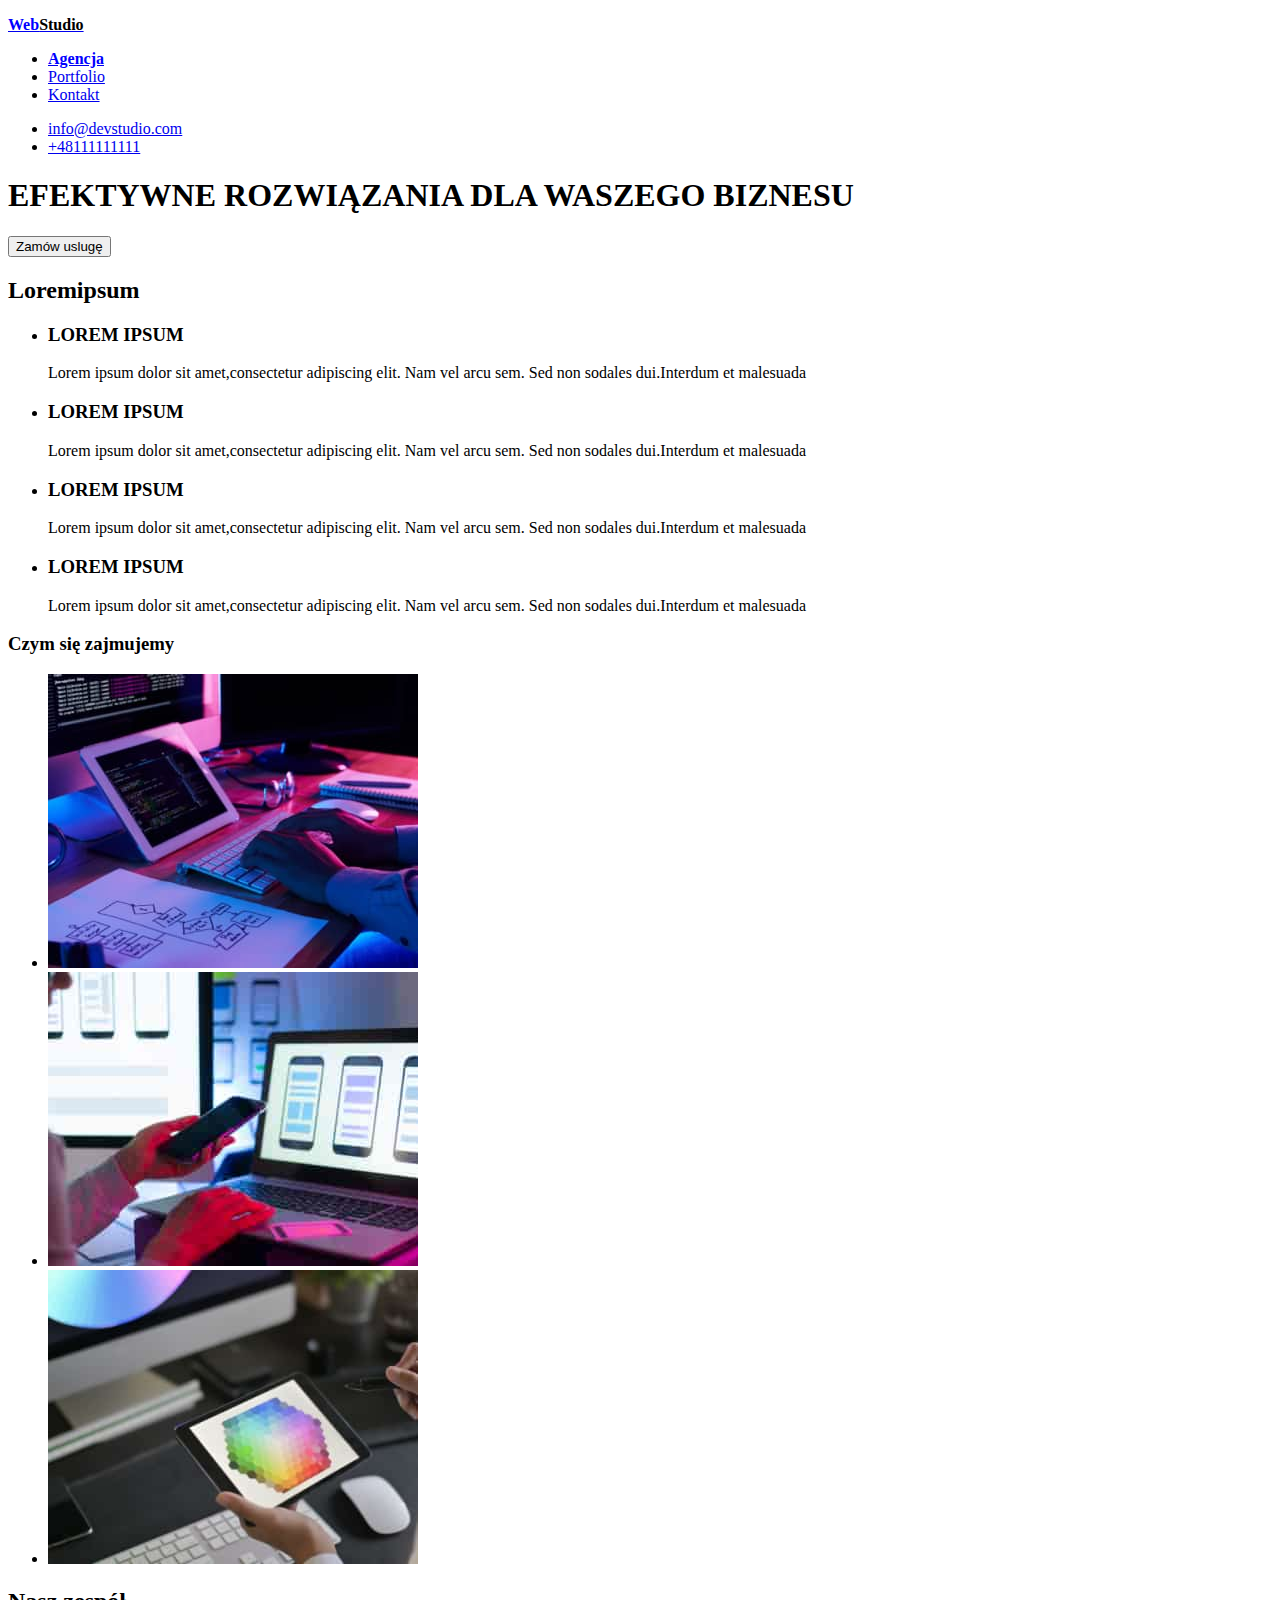
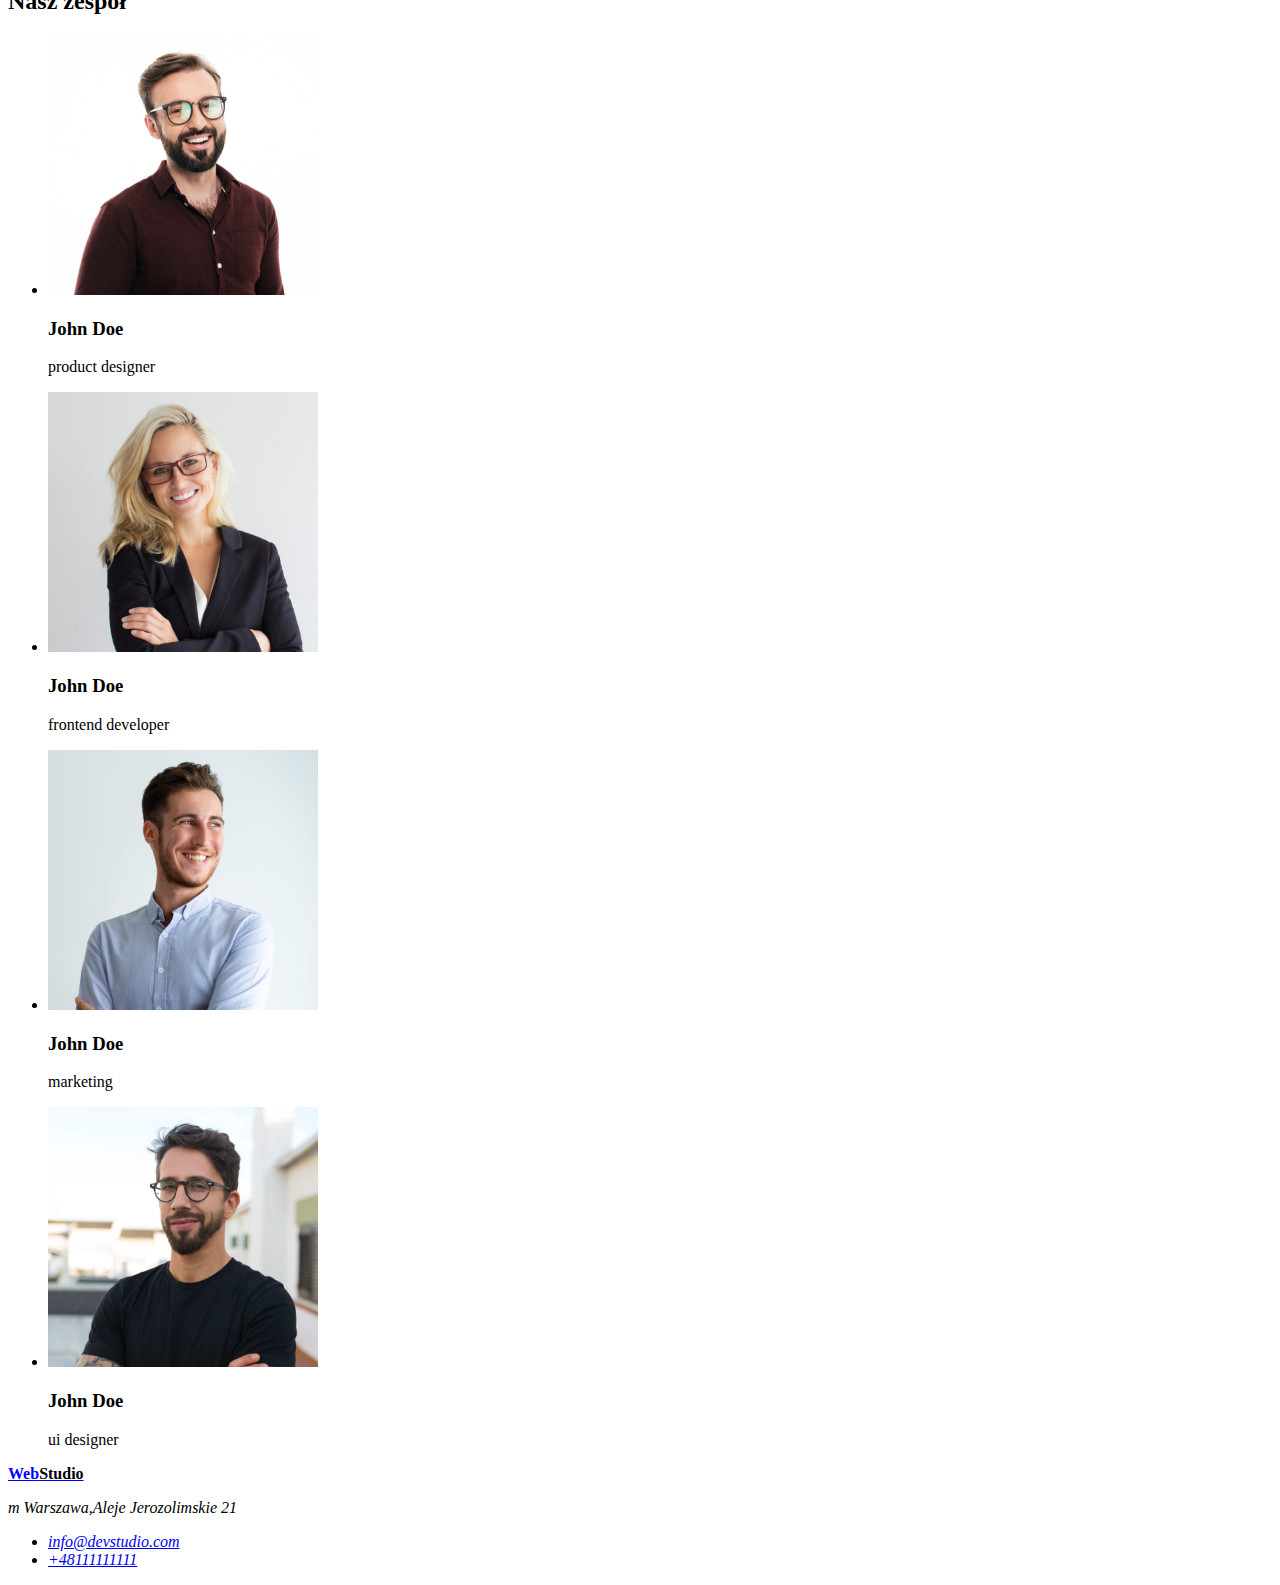
==== index.html @ a0af0423 "Start with header and footer" ====
<!DOCTYPE html>
<html lang="pl">
	<head>
		<meta charset="UTF-8" />
		<meta http-equiv="X-UA-Compatible" content="IE=edge" />
		<meta name="viewport" content="width=device-width, initial-scale=1.0" />
		<title>Zadanie domowe dla studentow#</title>
	</head>
	<body>
		<header>
			<p>
				<a href="index.html"
					><strong
						><span style="color: blue">Web</span
						><span style="color: black">Studio</span></strong
					></a
				>
			</p>
			<nav>
				<ul>
					<li>
						<a href="#"
							><strong><span style="color: blue">Agencja</span></strong></a
						>
					</li>
					<li>
						<a href="#">Portfolio</a>
					</li>
					<li>
						<a href="#">Kontakt</a>
					</li>
				</ul>
			</nav>
			<ul>
				<li>
					<a href="mailto:info@devstudio.com">info@devstudio.com</a>
				</li>
				<li>
					<a href="tel:+48111111111">+48111111111</a>
				</li>
			</ul>
		</header>
		<main>
			<section>
				<div>
					<h1>EFEKTYWNE ROZWIĄZANIA DLA WASZEGO BIZNESU</h1>
					<button type="button">Zamów uslugę</button>
				</div>
			</section>
			<section>
				<h2>Loremipsum</h2>
				<ul>
					<li>
						<h3>LOREM IPSUM</h3>
						<p>
							Lorem ipsum dolor sit amet,consectetur adipiscing elit. Nam vel
							arcu sem. Sed non sodales dui.Interdum et malesuada
						</p>
					</li>
					<li>
						<h3>LOREM IPSUM</h3>
						<p>
							Lorem ipsum dolor sit amet,consectetur adipiscing elit. Nam vel
							arcu sem. Sed non sodales dui.Interdum et malesuada
						</p>
					</li>
					<li>
						<h3>LOREM IPSUM</h3>
						<p>
							Lorem ipsum dolor sit amet,consectetur adipiscing elit. Nam vel
							arcu sem. Sed non sodales dui.Interdum et malesuada
						</p>
					</li>
					<li>
						<h3>LOREM IPSUM</h3>
						<p>
							Lorem ipsum dolor sit amet,consectetur adipiscing elit. Nam vel
							arcu sem. Sed non sodales dui.Interdum et malesuada
						</p>
					</li>
				</ul>
			</section>
			<section>
				<div>
					<h3>Czym się zajmujemy</h3>
					<ul>
						<li>
							<img
								src=".\images\klawiatura.jpg"
								alt="klawiatura"
								width="370"
								height="294" />
						</li>
						<li>
							<img
								src=".\images\laptop.jpg"
								alt="laptop"
								width="370"
								height="294" />
						</li>
						<li>
							<img
								src=".\images\tablet.jpg"
								alt="tablet"
								width="370"
								height="294" />
						</li>
					</ul>
				</div>
			</section>
			<section>
				<div>
					<h2>Nasz zespół</h2>
					<ul>
						<li>
							<img
								src=".\images\productdesigner.jpg"
								alt="product designer"
								width="270"
								height="260" />
							<h3><strong>John Doe</strong></h3>
							<p>product designer</p>
						</li>
						<li>
							<img
								src=".\images\frontenddeveloper.jpg"
								alt="frontend developer"
								width="270"
								height="260" />
							<h3><strong>John Doe</strong></h3>
							<p>frontend developer</p>
						</li>
						<li>
							<img
								src=".\images\marketing.jpg"
								alt="marketing"
								width="270"
								height="260" />
							<h3><strong>John Doe</strong></h3>
							<p>marketing</p>
						</li>
						<li>
							<img
								src=".\images\uidesigner.jpg"
								alt="ui designer"
								width="270"
								height="260" />
							<h3><strong>John Doe</strong></h3>
							<p>ui designer</p>
						</li>
					</ul>
				</div>
			</section>
		</main>
		<footer>
			<p>
				<a href="index.html"
					><strong
						><span style="color: blue">Web</span
						><span style="color: black">Studio</span></strong
					></a
				>
			</p>
			<address>
				<p class="postal-address">m Warszawa,Aleje Jerozolimskie 21</p>
				<ul>
					<li>
						<a href="mailto:info@devstudio.com">info@devstudio.com</a>
					</li>
					<li>
						<a href="tel:+48111111111">+48111111111</a>
					</li>
				</ul>
			</address>
		</footer>
	</body>
</html>
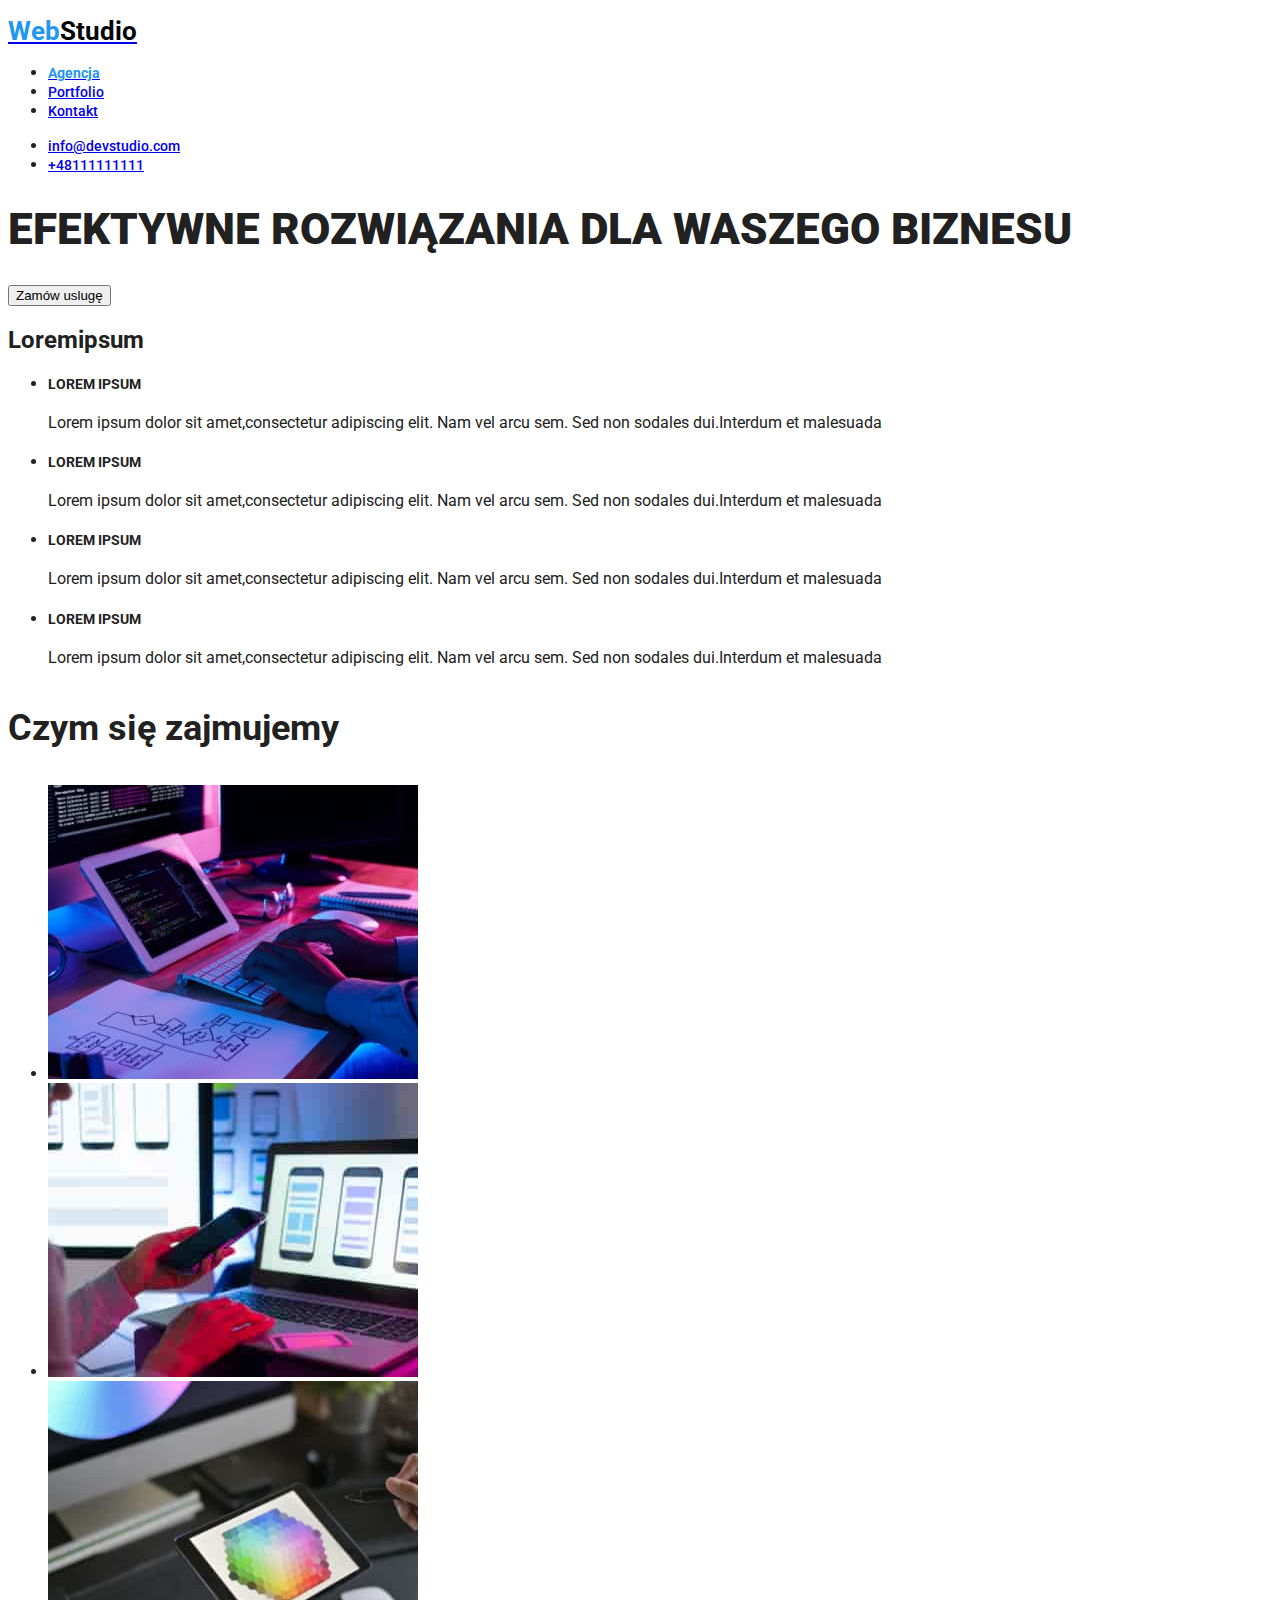
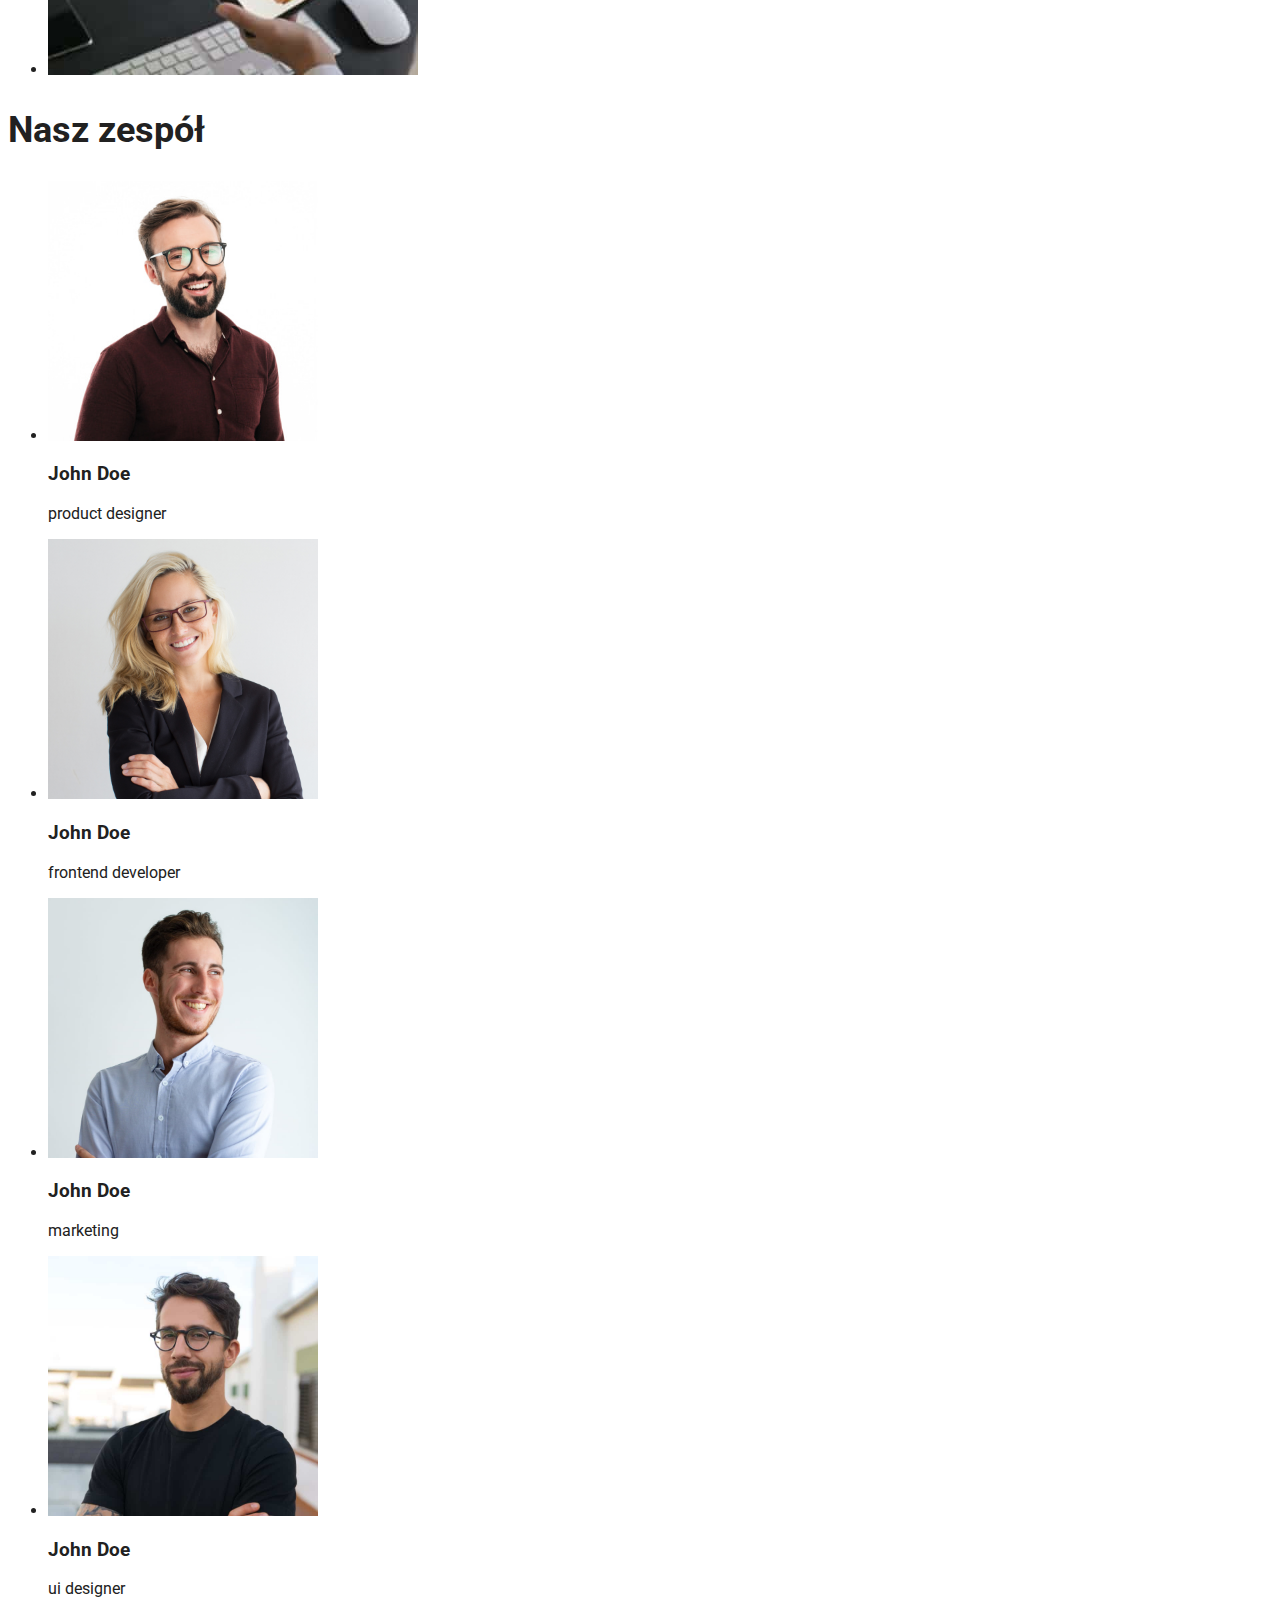
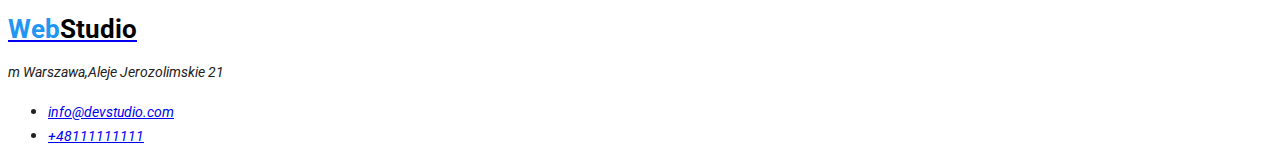
==== commit 0927515e: "fonts size changed" ====
--- a/index.html
+++ b/index.html
@@ -5,45 +5,53 @@
 		<meta http-equiv="X-UA-Compatible" content="IE=edge" />
 		<meta name="viewport" content="width=device-width, initial-scale=1.0" />
 		<title>Zadanie domowe dla studentow#</title>
+		<link rel="preconnect" href="https://fonts.googleapis.com" />
+		<link rel="preconnect" href="https://fonts.gstatic.com" crossorigin />
+		<link
+			href="https://fonts.googleapis.com/css2?family=Raleway:wght@700&family=Roboto:wght@400;500;700;900&display=swap"
+			rel="stylesheet" />
+		<link rel="stylesheet" href="css\style.css" />
 	</head>
 	<body>
 		<header>
 			<p>
-				<a href="index.html"
+				<a class="logosize" href="index.html"
 					><strong
-						><span style="color: blue">Web</span
-						><span style="color: black">Studio</span></strong
+						><span style="color: #2196f3">Web</span
+						><span style="color: #000000">Studio</span></strong
 					></a
 				>
 			</p>
 			<nav>
 				<ul>
 					<li>
-						<a href="#"
-							><strong><span style="color: blue">Agencja</span></strong></a
+						<a class="fsizelink" href="#"
+							><strong><span style="color: #2196f3">Agencja</span></strong></a
 						>
 					</li>
 					<li>
-						<a href="#">Portfolio</a>
+						<a class="fsizelink" href="#">Portfolio</a>
 					</li>
 					<li>
-						<a href="#">Kontakt</a>
+						<a class="fsizelink" href="#">Kontakt</a>
 					</li>
 				</ul>
 			</nav>
 			<ul>
 				<li>
-					<a href="mailto:info@devstudio.com">info@devstudio.com</a>
+					<a class="fsizelink" href="mailto:info@devstudio.com"
+						>info@devstudio.com</a
+					>
 				</li>
 				<li>
-					<a href="tel:+48111111111">+48111111111</a>
+					<a class="fsizelink" href="tel:+48111111111">+48111111111</a>
 				</li>
 			</ul>
 		</header>
 		<main>
 			<section>
 				<div>
-					<h1>EFEKTYWNE ROZWIĄZANIA DLA WASZEGO BIZNESU</h1>
+					<h1 class="maintitle">EFEKTYWNE ROZWIĄZANIA DLA WASZEGO BIZNESU</h1>
 					<button type="button">Zamów uslugę</button>
 				</div>
 			</section>
@@ -51,29 +59,29 @@
 				<h2>Loremipsum</h2>
 				<ul>
 					<li>
-						<h3>LOREM IPSUM</h3>
-						<p>
+						<h3 class="sidetitle">LOREM IPSUM</h3>
+						<p class="text1">
 							Lorem ipsum dolor sit amet,consectetur adipiscing elit. Nam vel
 							arcu sem. Sed non sodales dui.Interdum et malesuada
 						</p>
 					</li>
 					<li>
-						<h3>LOREM IPSUM</h3>
-						<p>
+						<h3 class="sidetitle">LOREM IPSUM</h3>
+						<p class="text1">
 							Lorem ipsum dolor sit amet,consectetur adipiscing elit. Nam vel
 							arcu sem. Sed non sodales dui.Interdum et malesuada
 						</p>
 					</li>
 					<li>
-						<h3>LOREM IPSUM</h3>
-						<p>
+						<h3 class="sidetitle">LOREM IPSUM</h3>
+						<p class="text1">
 							Lorem ipsum dolor sit amet,consectetur adipiscing elit. Nam vel
 							arcu sem. Sed non sodales dui.Interdum et malesuada
 						</p>
 					</li>
 					<li>
-						<h3>LOREM IPSUM</h3>
-						<p>
+						<h3 class="sidetitle">LOREM IPSUM</h3>
+						<p class="text1">
 							Lorem ipsum dolor sit amet,consectetur adipiscing elit. Nam vel
 							arcu sem. Sed non sodales dui.Interdum et malesuada
 						</p>
@@ -82,7 +90,7 @@
 			</section>
 			<section>
 				<div>
-					<h3>Czym się zajmujemy</h3>
+					<h3 class="team">Czym się zajmujemy</h3>
 					<ul>
 						<li>
 							<img
@@ -110,7 +118,7 @@
 			</section>
 			<section>
 				<div>
-					<h2>Nasz zespół</h2>
+					<h2 class="team">Nasz zespół</h2>
 					<ul>
 						<li>
 							<img
@@ -118,7 +126,7 @@
 								alt="product designer"
 								width="270"
 								height="260" />
-							<h3><strong>John Doe</strong></h3>
+							<h3 class="imgtitle"><strong>John Doe</strong></h3>
 							<p>product designer</p>
 						</li>
 						<li>
@@ -127,7 +135,7 @@
 								alt="frontend developer"
 								width="270"
 								height="260" />
-							<h3><strong>John Doe</strong></h3>
+							<h3 class="imgtitle"><strong>John Doe</strong></h3>
 							<p>frontend developer</p>
 						</li>
 						<li>
@@ -136,7 +144,7 @@
 								alt="marketing"
 								width="270"
 								height="260" />
-							<h3><strong>John Doe</strong></h3>
+							<h3 class="imgtitle"><strong>John Doe</strong></h3>
 							<p>marketing</p>
 						</li>
 						<li>
@@ -145,7 +153,7 @@
 								alt="ui designer"
 								width="270"
 								height="260" />
-							<h3><strong>John Doe</strong></h3>
+							<h3 class="imgtitle"><strong>John Doe</strong></h3>
 							<p>ui designer</p>
 						</li>
 					</ul>
@@ -154,21 +162,25 @@
 		</main>
 		<footer>
 			<p>
-				<a href="index.html"
+				<a class="logosize" href="index.html"
 					><strong
-						><span style="color: blue">Web</span
-						><span style="color: black">Studio</span></strong
+						><span style="color: #2196f3">Web</span
+						><span style="color: #000000">Studio</span></strong
 					></a
 				>
 			</p>
 			<address>
-				<p class="postal-address">m Warszawa,Aleje Jerozolimskie 21</p>
+				<p class="fsizelink2" class="postal-address">
+					m Warszawa,Aleje Jerozolimskie 21
+				</p>
 				<ul>
 					<li>
-						<a href="mailto:info@devstudio.com">info@devstudio.com</a>
+						<a class="fsizelink2" href="mailto:info@devstudio.com"
+							>info@devstudio.com</a
+						>
 					</li>
 					<li>
-						<a href="tel:+48111111111">+48111111111</a>
+						<a class="fsizelink2" href="tel:+48111111111">+48111111111</a>
 					</li>
 				</ul>
 			</address>
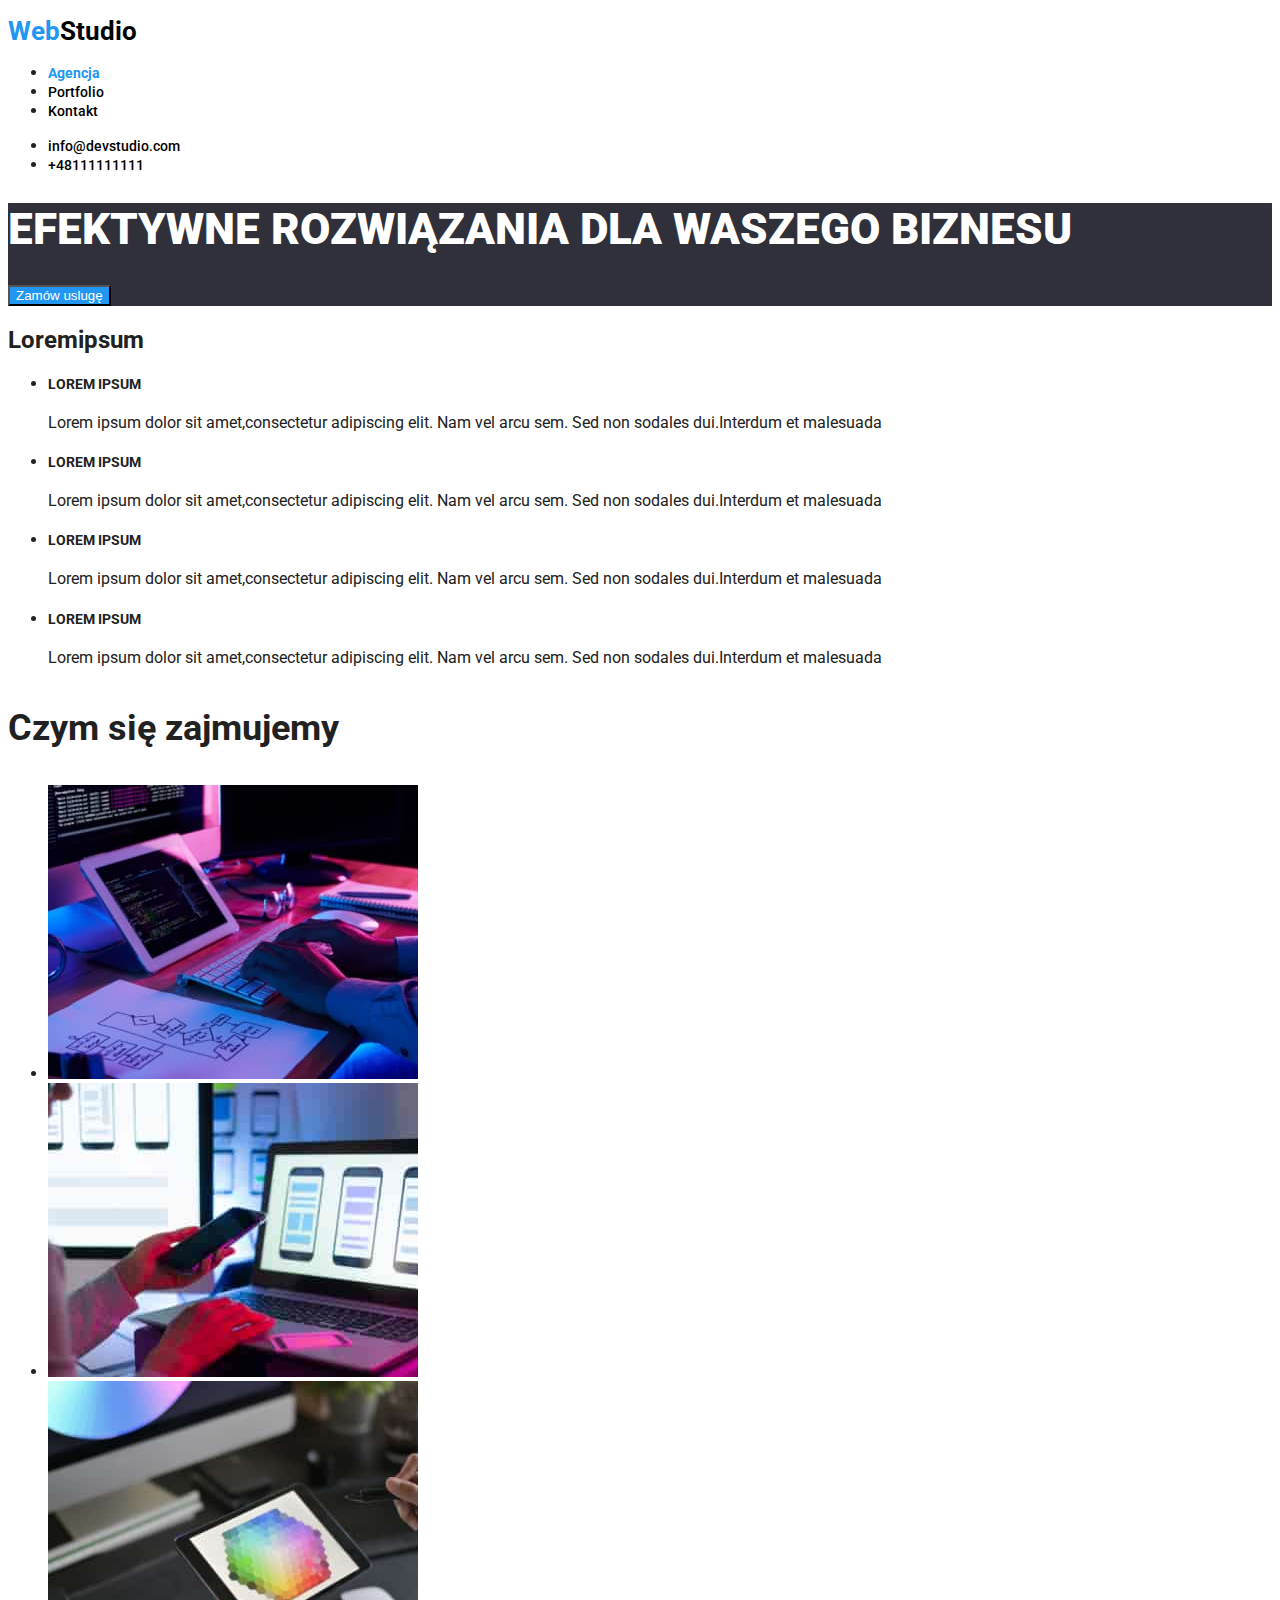
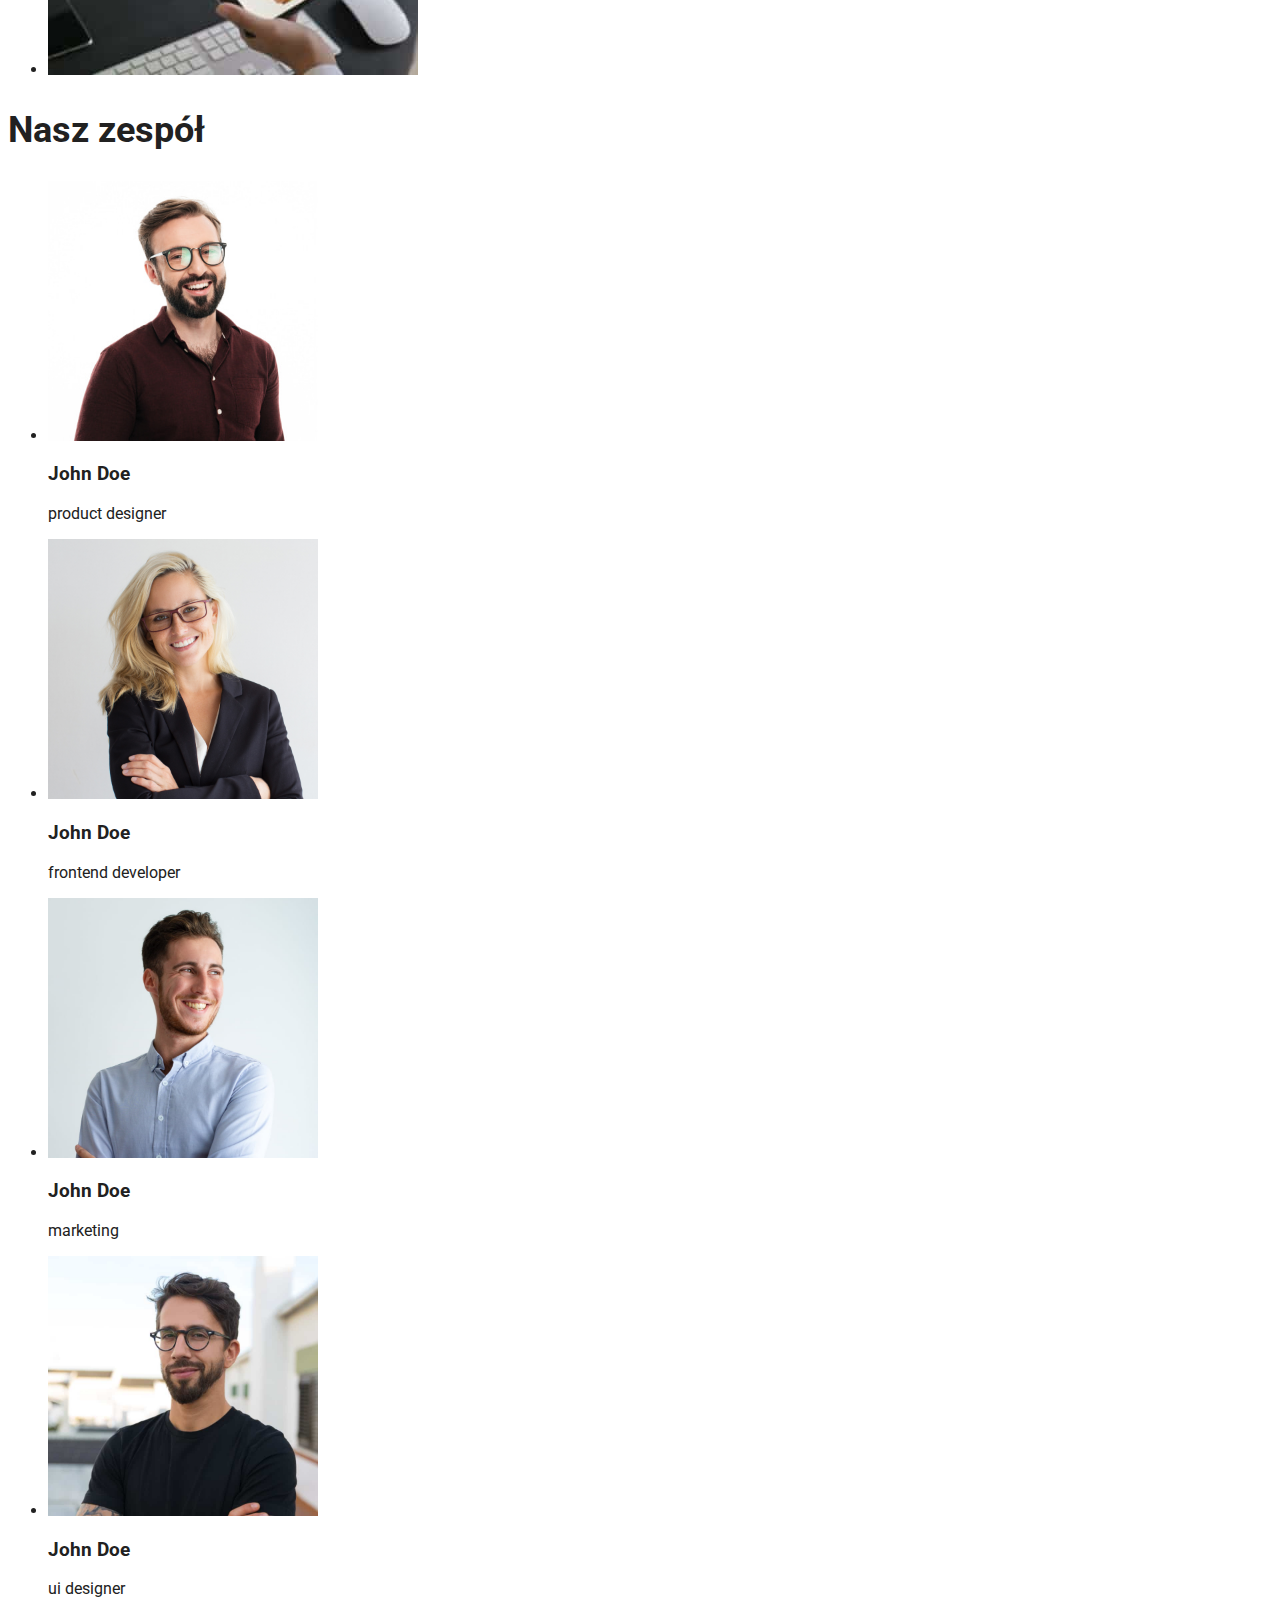
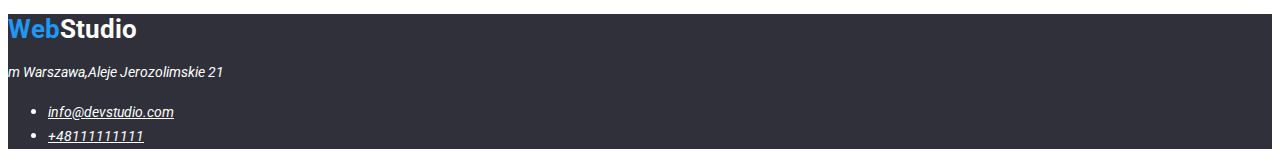
==== commit 253a8c65: "After changing colors and buttons" ====
--- a/index.html
+++ b/index.html
@@ -15,44 +15,46 @@
 	<body>
 		<header>
 			<p>
-				<a class="logosize" href="index.html"
+				<a class="logo-size link" href="index.html"
 					><strong
-						><span style="color: #2196f3">Web</span
-						><span style="color: #000000">Studio</span></strong
+						><span class="link web-logo">Web</span
+						><span class="link studio-logo">Studio</span></strong
 					></a
 				>
 			</p>
 			<nav>
 				<ul>
 					<li>
-						<a class="fsizelink" href="#"
-							><strong><span style="color: #2196f3">Agencja</span></strong></a
+						<a class="fontsize-link link" href="#"
+							><strong><span class="active-color">Agencja</span></strong></a
 						>
 					</li>
 					<li>
-						<a class="fsizelink" href="#">Portfolio</a>
+						<a class="fontsize-link link" href="portfolio.html">Portfolio</a>
 					</li>
 					<li>
-						<a class="fsizelink" href="#">Kontakt</a>
+						<a class="fontsize-link link" href="#">Kontakt</a>
 					</li>
 				</ul>
 			</nav>
 			<ul>
 				<li>
-					<a class="fsizelink" href="mailto:info@devstudio.com"
+					<a class="fontsize-link link" href="mailto:info@devstudio.com"
 						>info@devstudio.com</a
 					>
 				</li>
 				<li>
-					<a class="fsizelink" href="tel:+48111111111">+48111111111</a>
+					<a class="fontsize-link link" href="tel:+48111111111">+48111111111</a>
 				</li>
 			</ul>
 		</header>
 		<main>
 			<section>
-				<div>
+				<div class="main-title-background">
 					<h1 class="maintitle">EFEKTYWNE ROZWIĄZANIA DLA WASZEGO BIZNESU</h1>
-					<button type="button">Zamów uslugę</button>
+					<button class="colorbutton pointer" type="button">
+						Zamów uslugę
+					</button>
 				</div>
 			</section>
 			<section>
@@ -160,27 +162,27 @@
 				</div>
 			</section>
 		</main>
-		<footer>
+		<footer class="footer-background">
 			<p>
-				<a class="logosize" href="index.html"
+				<a class="logo-size link" href="index.html"
 					><strong
-						><span style="color: #2196f3">Web</span
-						><span style="color: #000000">Studio</span></strong
+						><span class="link web-logo">Web</span
+						><span class="link studio-logo-footer">Studio</span></strong
 					></a
 				>
 			</p>
 			<address>
-				<p class="fsizelink2" class="postal-address">
+				<p class="fontsize-address" class="postal-address">
 					m Warszawa,Aleje Jerozolimskie 21
 				</p>
 				<ul>
 					<li>
-						<a class="fsizelink2" href="mailto:info@devstudio.com"
+						<a class="fontsize-link2" href="mailto:info@devstudio.com"
 							>info@devstudio.com</a
 						>
 					</li>
 					<li>
-						<a class="fsizelink2" href="tel:+48111111111">+48111111111</a>
+						<a class="fontsize-link2" href="tel:+48111111111">+48111111111</a>
 					</li>
 				</ul>
 			</address>
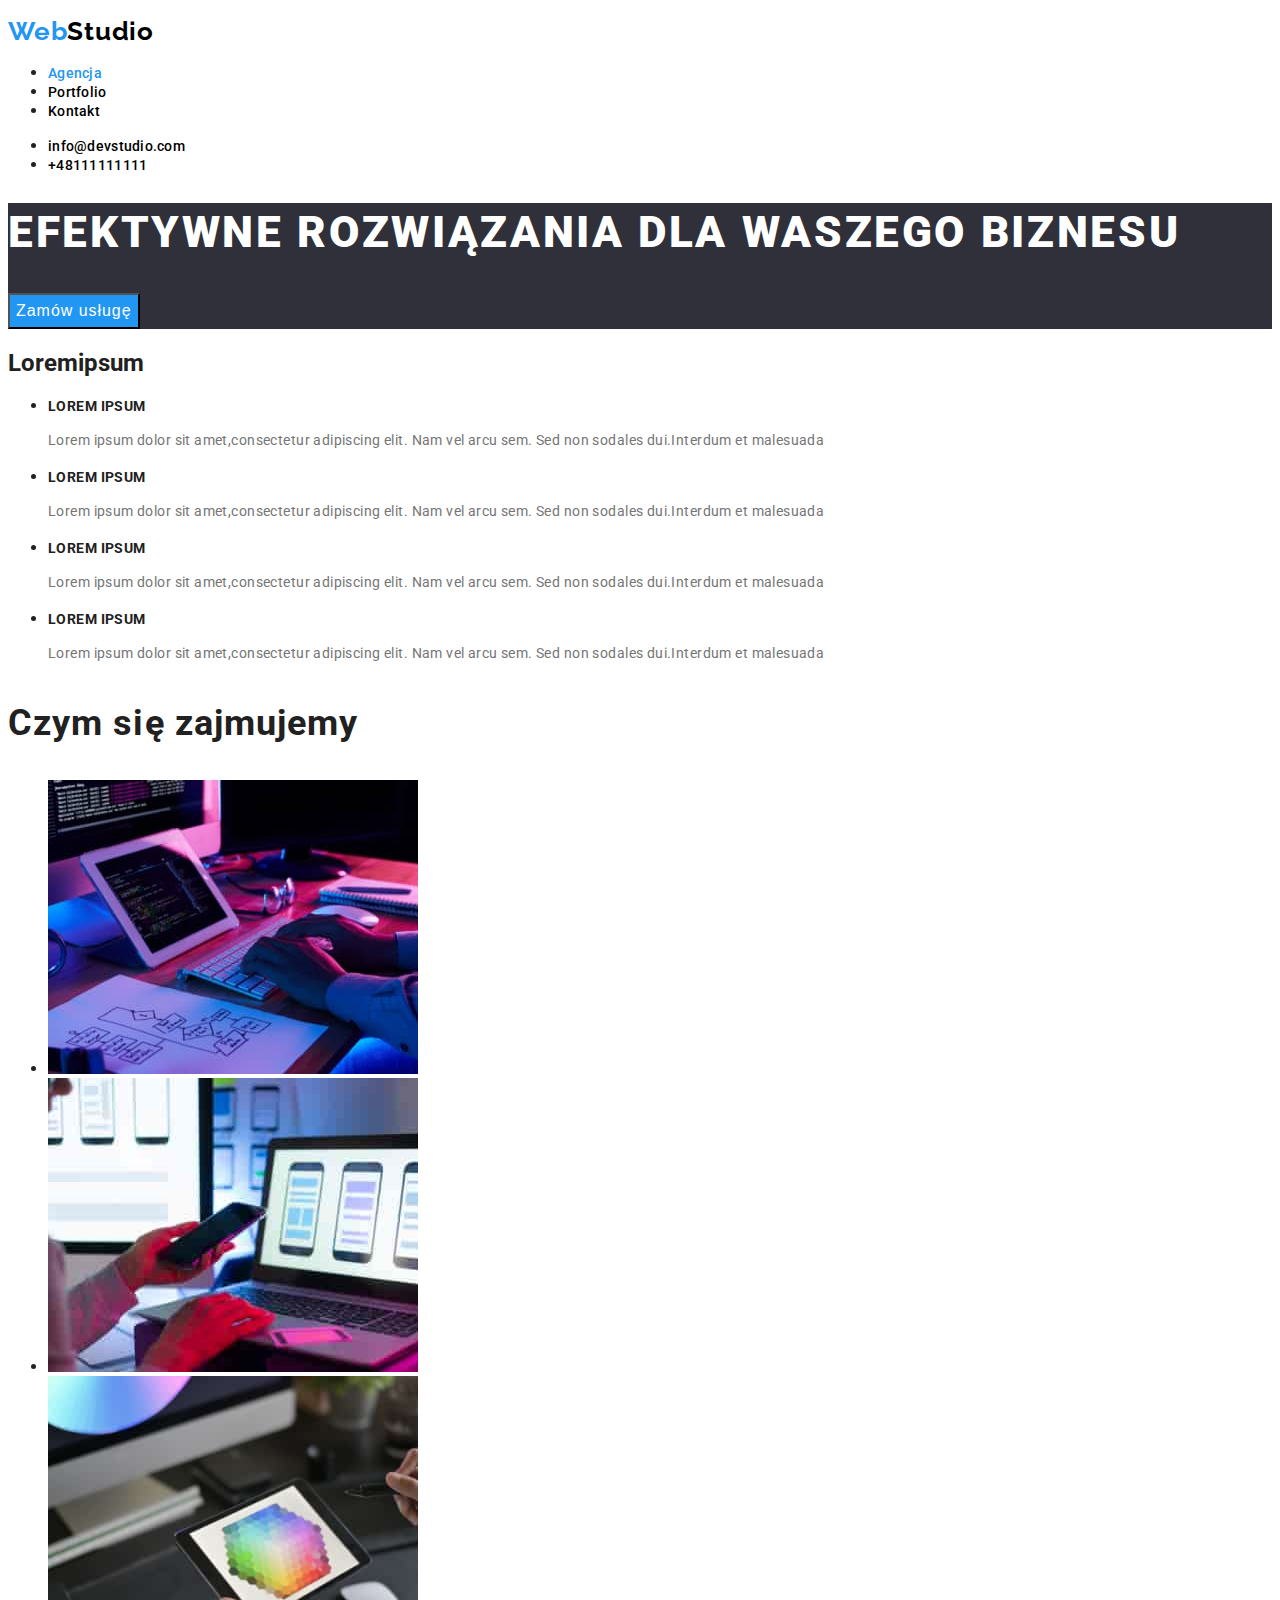
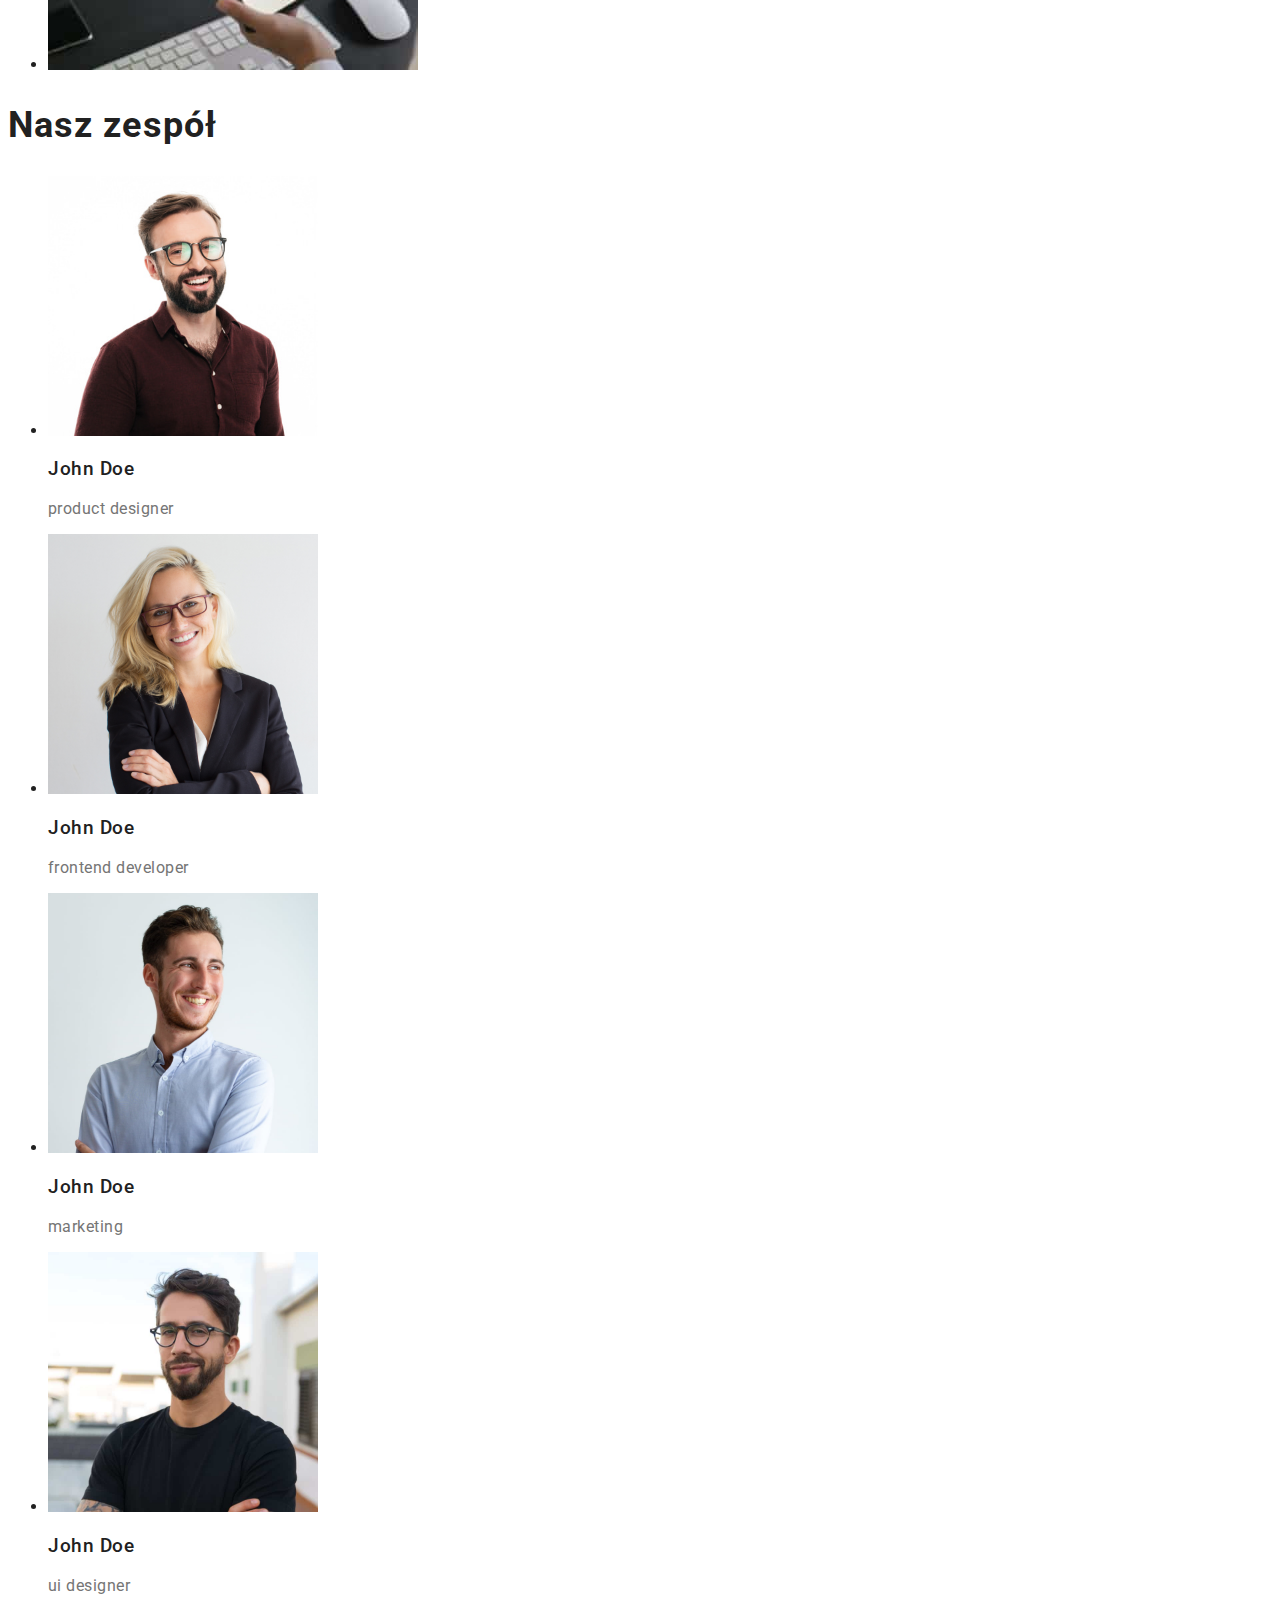
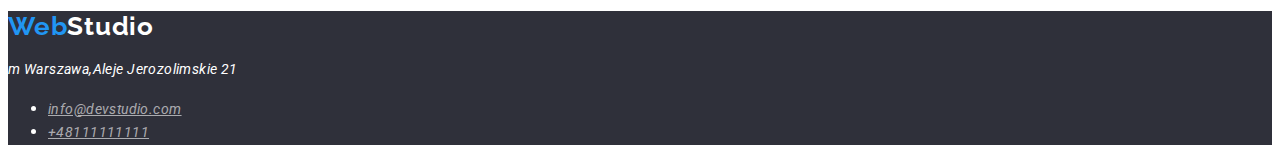
==== commit 239d4611: "After mentor's comment" ====
--- a/index.html
+++ b/index.html
@@ -26,7 +26,7 @@
 				<ul>
 					<li>
 						<a class="fontsize-link link" href="#"
-							><strong><span class="active-color">Agencja</span></strong></a
+							><span class="active-color">Agencja</span></a
 						>
 					</li>
 					<li>
@@ -53,7 +53,7 @@
 				<div class="main-title-background">
 					<h1 class="maintitle">EFEKTYWNE ROZWIĄZANIA DLA WASZEGO BIZNESU</h1>
 					<button class="colorbutton pointer" type="button">
-						Zamów uslugę
+						Zamów usługę
 					</button>
 				</div>
 			</section>
@@ -128,8 +128,8 @@
 								alt="product designer"
 								width="270"
 								height="260" />
-							<h3 class="imgtitle"><strong>John Doe</strong></h3>
-							<p>product designer</p>
+							<h3 class="imgtitle">John Doe</h3>
+							<p class="imgtitle2">product designer</p>
 						</li>
 						<li>
 							<img
@@ -137,8 +137,8 @@
 								alt="frontend developer"
 								width="270"
 								height="260" />
-							<h3 class="imgtitle"><strong>John Doe</strong></h3>
-							<p>frontend developer</p>
+							<h3 class="imgtitle">John Doe</h3>
+							<p class="imgtitle2">frontend developer</p>
 						</li>
 						<li>
 							<img
@@ -146,8 +146,8 @@
 								alt="marketing"
 								width="270"
 								height="260" />
-							<h3 class="imgtitle"><strong>John Doe</strong></h3>
-							<p>marketing</p>
+							<h3 class="imgtitle">John Doe</h3>
+							<p class="imgtitle2">marketing</p>
 						</li>
 						<li>
 							<img
@@ -155,8 +155,8 @@
 								alt="ui designer"
 								width="270"
 								height="260" />
-							<h3 class="imgtitle"><strong>John Doe</strong></h3>
-							<p>ui designer</p>
+							<h3 class="imgtitle">John Doe</h3>
+							<p class="imgtitle2">ui designer</p>
 						</li>
 					</ul>
 				</div>
